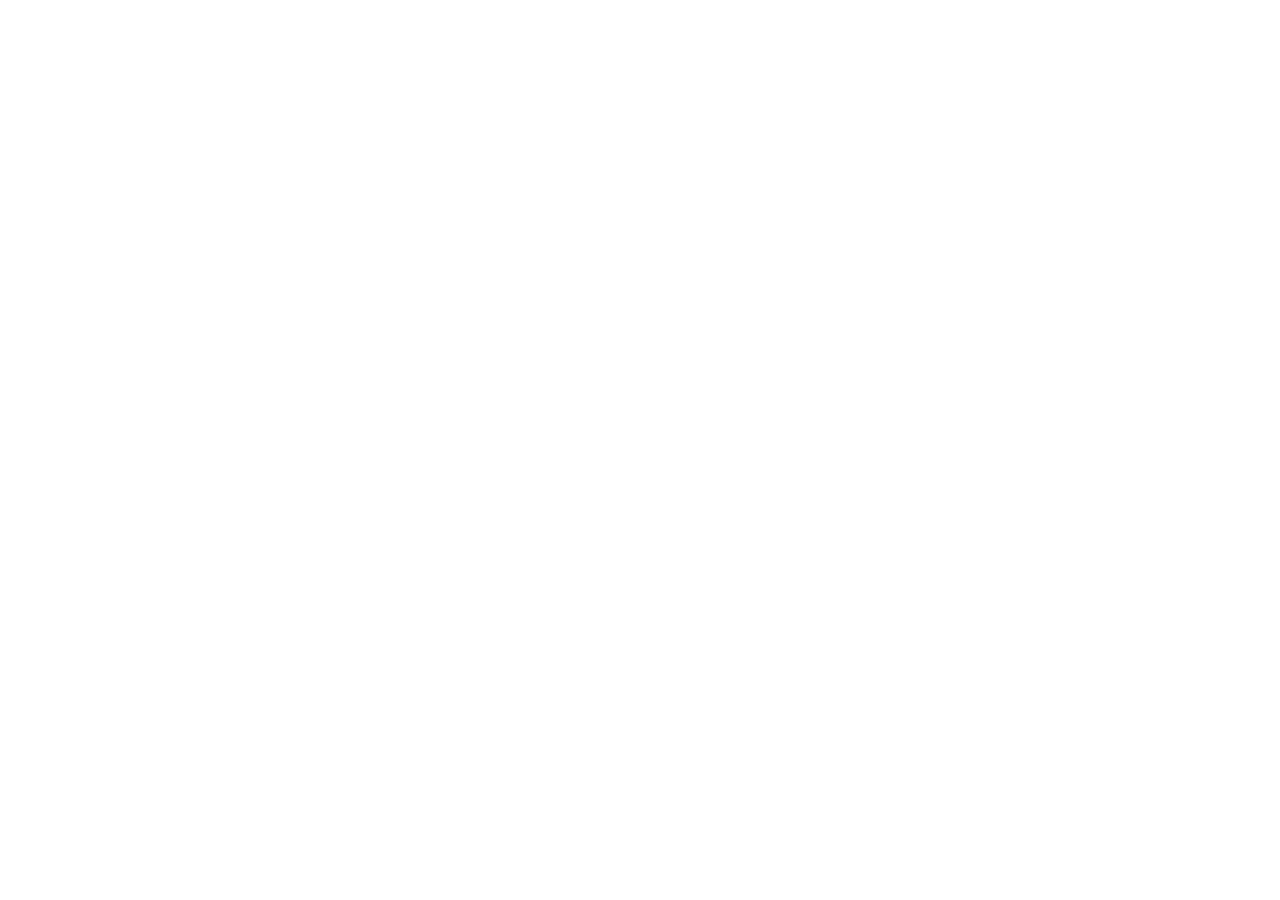
==== index.html @ be1f44fa "Create index.html" ====
<!DOCTYPE html>
<html lang="en">
<head>
    <meta charset="UTF-8">
    <meta name="viewport" content="width=device-width, initial-scale=1.0">
    <title>MeuSite</title>
</head>
<body>
    



    
</body>
</html>
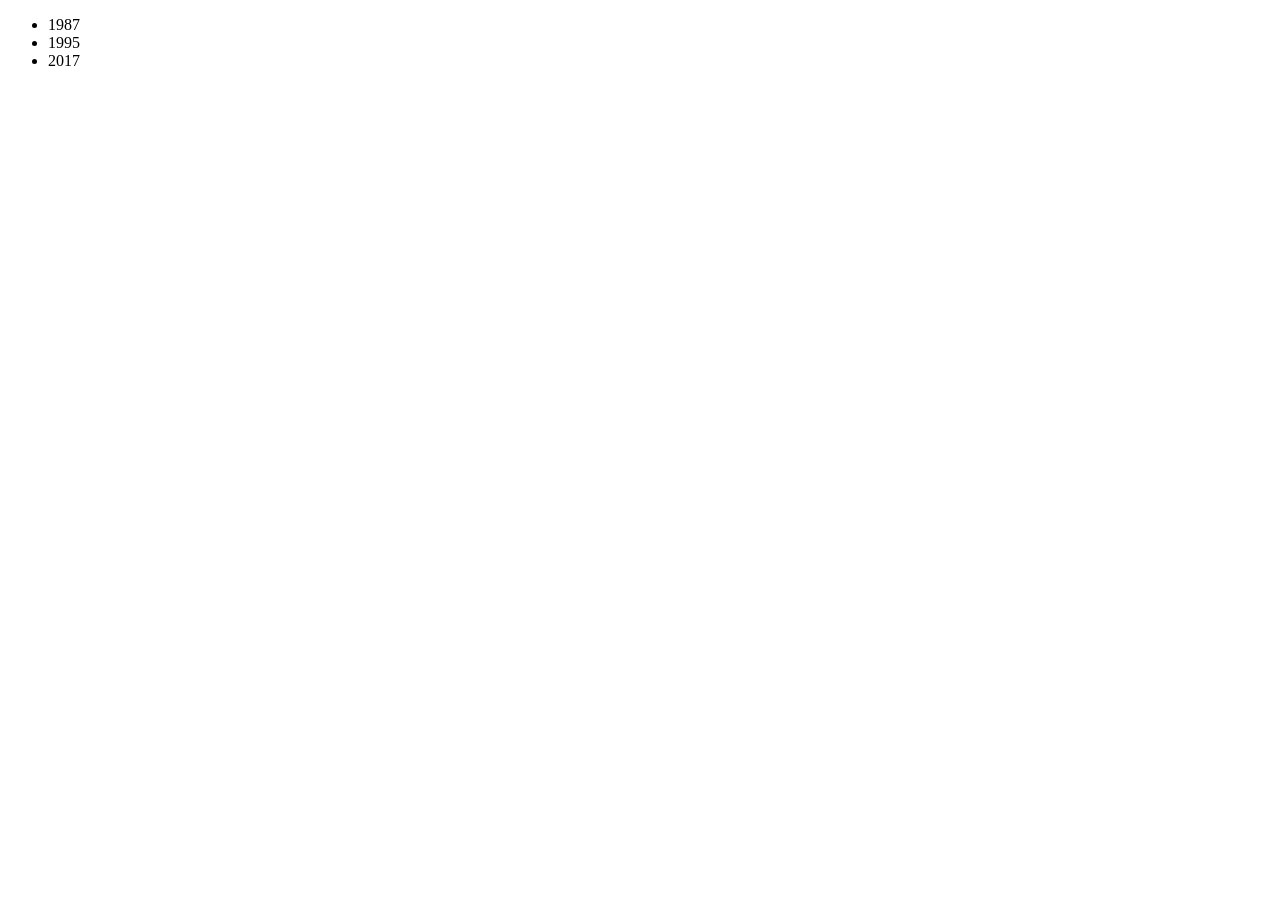
==== commit ca54e952: "Ferramenta de Titulos Funcionalidade que lista os recursos de titulos de um clube de futbol" ====
--- a/index.html
+++ b/index.html
@@ -4,12 +4,13 @@
     <meta charset="UTF-8">
     <meta name="viewport" content="width=device-width, initial-scale=1.0">
     <title>MeuSite</title>
+    <link rel="stylesheet" href="style.css">
 </head>
 <body>
-    
-
-
-
-    
+    <ul>
+        <li>1987</li>   
+        <li>1995</li>
+        <li>2017</li>
+    </ul>
 </body>
 </html>
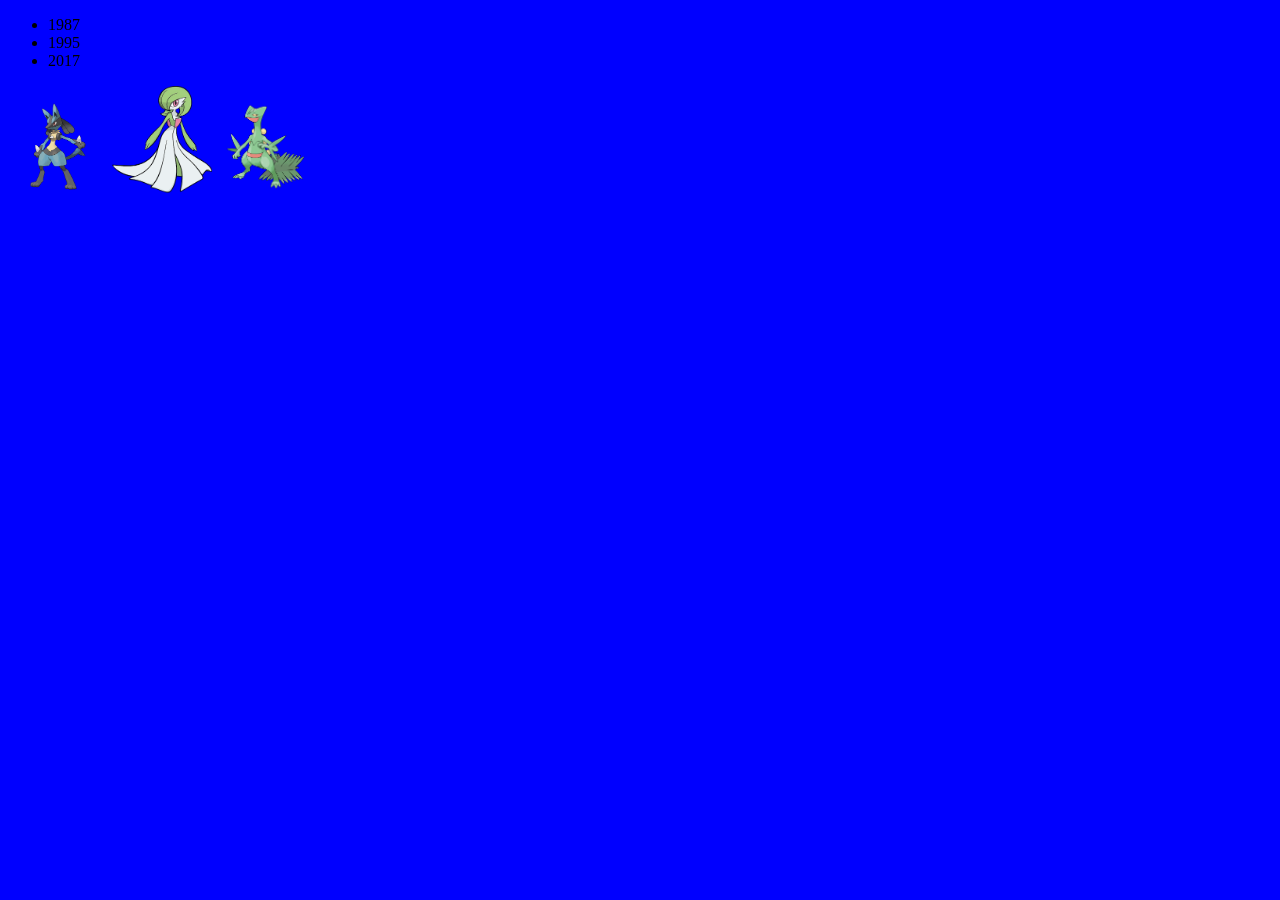
==== commit d1b30cea: "BigThree3thGen Coloquei a imagem do big three do meu time no pokemon emerald e pokemon omega ruby, l" ====
--- a/index.html
+++ b/index.html
@@ -12,5 +12,9 @@
         <li>1995</li>
         <li>2017</li>
     </ul>
+
+    <img src="1200px-Lucario.png" alt="AAA">
+    <img src="Gardevoir-Transparent-Background.png" alt="BBB">
+    <img src="Sceptile.webp" alt="CCC">
 </body>
 </html>
--- a/style.css
+++ b/style.css
@@ -0,0 +1,7 @@
+body {
+    background-color: blue;
+}
+
+img {
+    width: 100px;
+}
